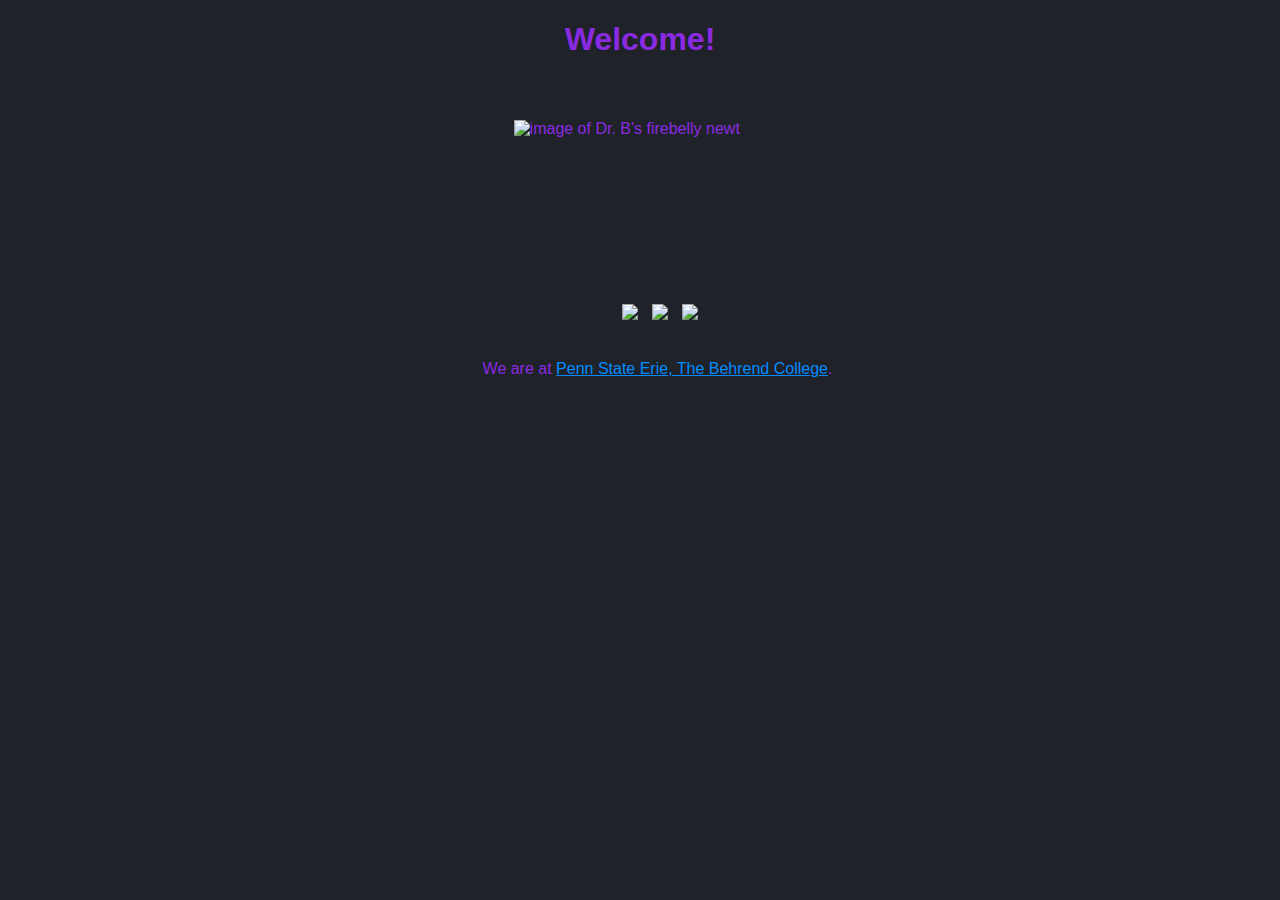
==== docs/index.html @ fae986f8 "Changed website homepage apparance" ====
<!DOCTYPE html>
<html xmlns="http://www.w3.org/1999/xhtml" lang="en">
    <head>
        <title>Homepage | Weldon</title>
        <meta charset="UTF-8" />
        <meta name="author" content="My Name" />
        <meta name="viewport" content="width=device-width, initial-scale=1.0" />
        <link rel="stylesheet" type="text/css" href="webstyle.css" />
        
    </head>
    <!--This page is published at https://newtfire.github.io/textEncoding-Hub/copy-and-rename-to-docs/ -->
    <body>

        <h1 id="welcome-msg">Welcome!</h1>
        <div id="title-img">
            <img src="https://raw.githubusercontent.com/JiayuanWen/JiayuanWen/main/images/logo/logal-red-purple-green.png" alt="image of Dr. B's firebelly newt"/>
        <!--ebb: When pointing to images in your own repo, always use *relative* file associations: Here we are pointing to an images directory that's in the same
        folder as this HTML file we're editing. And we're going into the images folder to deliver the newt-mosaic4.png file inside. -->
        </div>
        
        
        <ol id="links">
            <a href="https://github.com/JiayuanWen"><img src="https://webstockreview.net/images/github-icon-png-8.png" width="50px"/></a>
            <a href="https://www.youtube.com/channel/UC7rTMZwC9A6eCrs2vub4bng"><img src="https://icon-library.com/images/youtube-icon-white-transparent/youtube-icon-white-transparent-7.jpg" width="50px"/></a>
            <a href="https://www.youtube.com/watch?v=dQw4w9WgXcQ"><img src="https://imgs.search.brave.com/Lubr4DWx-TImeb1-Kp_lqWY8Z30HRFuv2Jcl-T3dj2M/rs:fit:512:512:1/g:ce/aHR0cHM6Ly93d3cu/aWNvbnNkYi5jb20v/aWNvbnMvZG93bmxv/YWQvbGlnaHQtZ3Jh/eS90d2l0dGVyLTUx/Mi5wbmc" width="50px"/></a>
        </ol>
        
        <p id="footer-msg">We are at <a href="https://behrend.psu.edu/">Penn State Erie, The Behrend College</a>.</p>
        <!--ebb: The <a> element above is showing how to make an *absolute* file association with a literal, full website address. 
            Only do this for pointing OUTSIDE your own repo. -->
    </body>
</html>
---- docs/webstyle.css ----
body {
background-color: rgb(32, 34, 41);
color: blueviolet;
font-family: arial, helvetica, sans-serif;
}

#welcome-msg {
    text-align: center;
    color: blueviolet;
}

#title-img {
    display: flex;
    justify-content: center;
    padding-top: 40px;
}
#title-img > img {
    width: 20%;
}

#footer-msg {
    text-align: center;
    padding-left: 35px;
}
#footer-msg > a {
    color:rgb(0, 140, 255)
}

#links {
    list-style-type: lower-alpha;
    padding-top: 150px;
    padding-bottom: 20px;
    color: blueviolet;
    display: flex;
    justify-content: center;
}
#links > a{
    margin-left: 7px;
    margin-right: 7px;
}
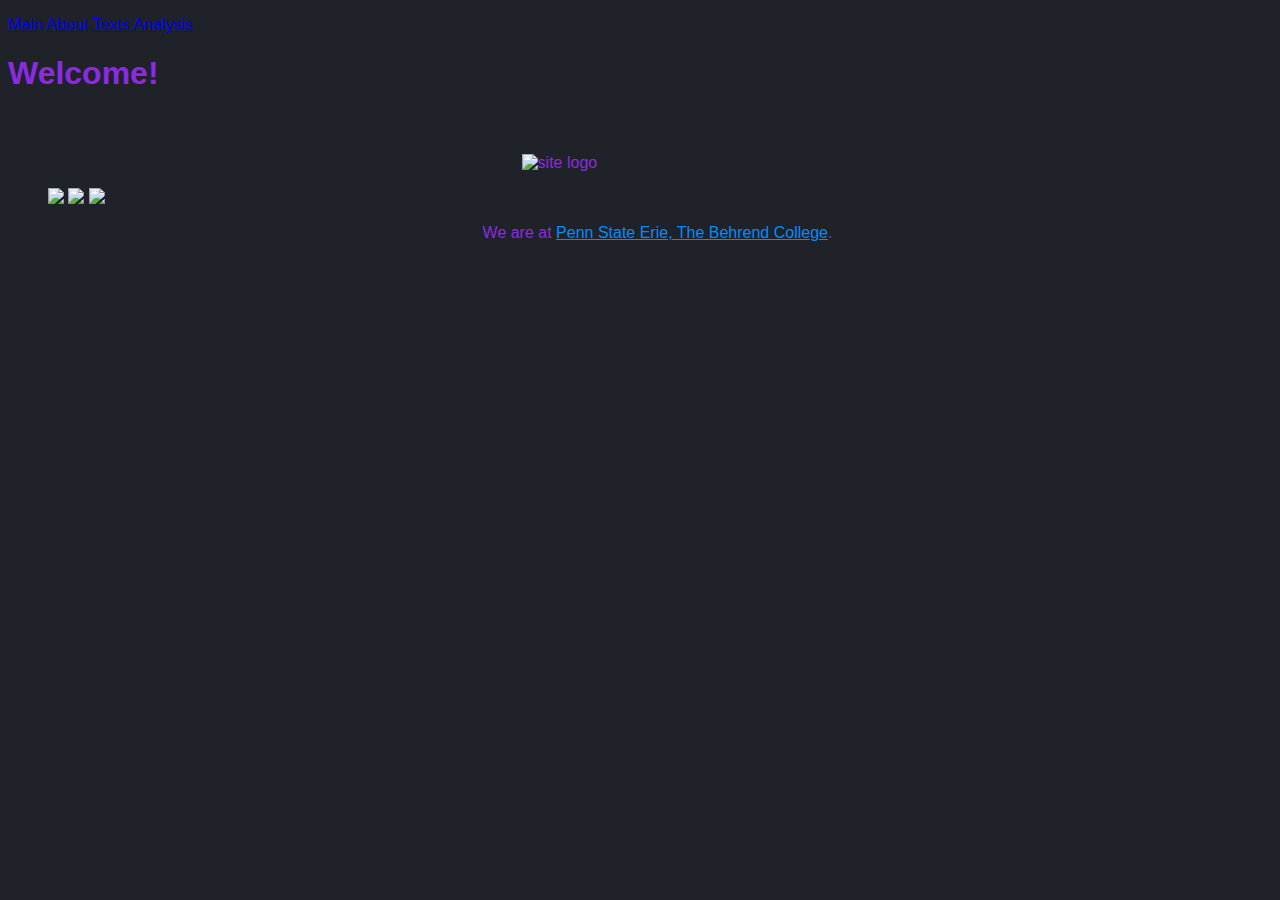
==== commit e689213c: "Code cleanup" ====
--- a/docs/index.html
+++ b/docs/index.html
@@ -8,25 +8,29 @@
         <link rel="stylesheet" type="text/css" href="webstyle.css" />
         
     </head>
-    <!--This page is published at https://newtfire.github.io/textEncoding-Hub/copy-and-rename-to-docs/ -->
+
     <body>
 
-        <h1 id="welcome-msg">Welcome!</h1>
-        <div id="title-img">
-            <img src="https://raw.githubusercontent.com/JiayuanWen/JiayuanWen/main/images/logo/logal-red-purple-green.png" alt="image of Dr. B's firebelly newt"/>
-        <!--ebb: When pointing to images in your own repo, always use *relative* file associations: Here we are pointing to an images directory that's in the same
-        folder as this HTML file we're editing. And we're going into the images folder to deliver the newt-mosaic4.png file inside. -->
-        </div>
+        <p class="navbar">
+            <a href="index.html">Main</a> 
+            <a href="about.html">About</a> 
+            <a href="texts.html">Texts</a>
+            <a href="analysis.html">Analysis</a>
+        </p>
+
+        <h1 class="title">Welcome!</h1>
+        
+        <figure id="title-img">
+            <img src="https://raw.githubusercontent.com/JiayuanWen/JiayuanWen/main/images/logo/logal-red-purple-green.png" alt="site logo"/>
+        </figure>
         
         
-        <ol id="links">
+        <ol class="links">
             <a href="https://github.com/JiayuanWen"><img src="https://webstockreview.net/images/github-icon-png-8.png" width="50px"/></a>
             <a href="https://www.youtube.com/channel/UC7rTMZwC9A6eCrs2vub4bng"><img src="https://icon-library.com/images/youtube-icon-white-transparent/youtube-icon-white-transparent-7.jpg" width="50px"/></a>
             <a href="https://www.youtube.com/watch?v=dQw4w9WgXcQ"><img src="https://imgs.search.brave.com/Lubr4DWx-TImeb1-Kp_lqWY8Z30HRFuv2Jcl-T3dj2M/rs:fit:512:512:1/g:ce/aHR0cHM6Ly93d3cu/aWNvbnNkYi5jb20v/aWNvbnMvZG93bmxv/YWQvbGlnaHQtZ3Jh/eS90d2l0dGVyLTUx/Mi5wbmc" width="50px"/></a>
         </ol>
         
         <p id="footer-msg">We are at <a href="https://behrend.psu.edu/">Penn State Erie, The Behrend College</a>.</p>
-        <!--ebb: The <a> element above is showing how to make an *absolute* file association with a literal, full website address. 
-            Only do this for pointing OUTSIDE your own repo. -->
     </body>
 </html>
--- a/docs/webstyle.css
+++ b/docs/webstyle.css
@@ -34,7 +34,7 @@
     display: flex;
     justify-content: center;
 }
-#links > a{
+#links > a {
     margin-left: 7px;
     margin-right: 7px;
-}+}
